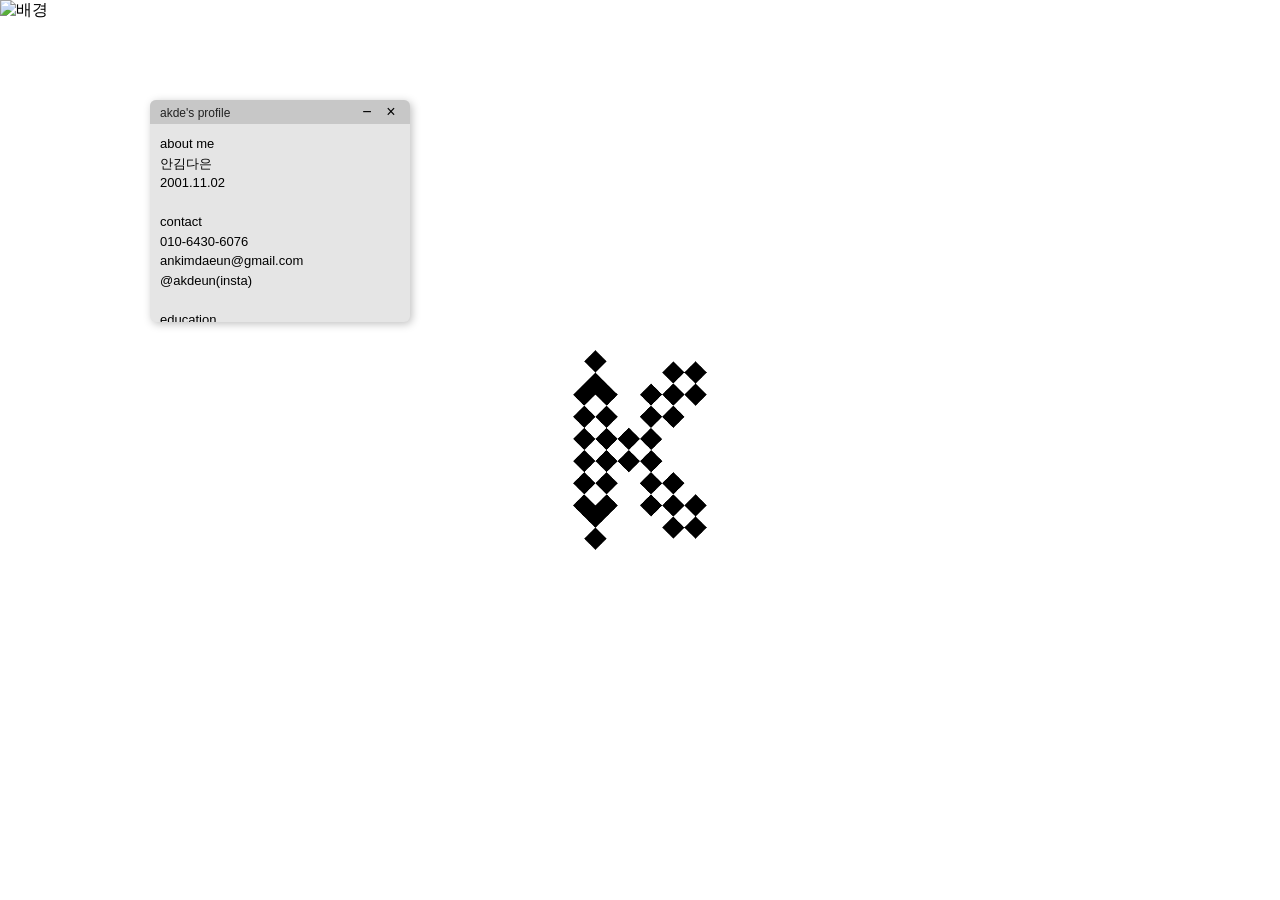
==== index.html @ 587c2b3c "Initial commit" ====
<!-- bump -->
<!DOCTYPE html>
<html lang="ko">
<head>

<!-- Google tag (gtag.js) -->
<script async src="https://www.googletagmanager.com/gtag/js?id=G-JRLHG1RQ12"></script>
<script>
  window.dataLayer = window.dataLayer || [];
  function gtag(){dataLayer.push(arguments);}
  gtag('js', new Date());

  gtag('config', 'G-JRLHG1RQ12');
</script>
  
  <meta charset="UTF-8" />
  <meta name="viewport" content="width=device-width, initial-scale=1.0" />
  <title>akde</title>

  <!-- 폰트 & 공통 스타일 -->
  <link rel="stylesheet" href="https://cdn.jsdelivr.net/gh/sunn-us/SUIT@latest/css/suit.css" />
  <link rel="stylesheet" href="style.css" />

  <!-- 노트 전용 스타일 -->
  <link rel="stylesheet" href="memo.css" />

  <!-- 파비콘 -->
  <link rel="icon" type="image/png" sizes="32x32" href="images/favicon.png?v=2">

  <link rel="stylesheet" href="cursor.css" />
  <link rel="stylesheet" href="memo.css" />
  <script src="cursor.js" defer></script>

</head>
<body>
  <!-- 배경 -->
  <img id="bgImage" src="images/bg.png" alt="배경" />

  <!-- 기존 이미지 + 말풍선 -->
  <div id="image-container">
    <img id="mainImage" src="images/gif1.gif" class="hover-invert" alt="메인 이미지" />
  </div>

  <!-- 메모 -->
  <div class="memo" id="memo1" aria-label="메모">
    <div class="memo-header">
      <span class="memo-title">akde's profile</span>
      <div class="memo-buttons">
        <button class="min-btn" type="button" aria-label="메모 축소">−</button>
        <button class="close-btn" type="button" aria-label="메모 닫기">×</button>
      </div>
    </div>

    <div class="memo-content">
      <textarea aria-label="메모 내용">
about me
안김다은
2001.11.02

contact
010-6430-6076
ankimdaeun@gmail.com
@akdeun(insta)

education
아주대학교 문화콘텐츠학과 (졸업 예정)
취득학점: 120 | 평균학점: 4.41 / 4.5

license
2종 보통 자동차운전면허증
Adobe Premiere Certification

tool
Illustrator ￭ ￭ ￭ ￭ ￭
Photoshop ￭ ￭ ￭ 
Premiere Pro ￭ ￭ ￭

experience
인턴
[2024.03 - 2024.08] HYBE 위버스컴퍼스 웹진 ‘위버스 매거진’ 크리에이티브n지원팀 소속
[2025.11 - 2026.04] SM엔터테인먼트 콘텐츠 프로모션 유닛 소속

교외
[2022.02 - 2022.12] 국립현대무용단 제14기 대학생 커뮤니케이터 ‘춤·사이’ 소속
[2022.04 - 2022.10] 제53회 대한전기학회 하계학술대회 ‘몰입형 미디어 전시 공간에서의 전자파 노출 안전 표준' 연구 참여

교내
[2022.02 - 2023.08] 학과 내 최초 문화예술학회 ‘ARTIS’ 창립 및 임원진 소속
[2022.07 - 2022.12] 수원 내 독립책방과 독립서적을 조명한 출판 콘텐츠 ‘BOOKJAK’ 기획 및 제작
[2023.03 - 2023.12] 교내 대학혁신지원사업 서포터즈 ‘AINNO’ 홍보영상팀 소속

개인작업
[2023.07 - 2023.12] 2023년의 우리를 사진과 인터뷰로 기록한 ‘322club’ 프로젝트 기획 및 비주얼 콘텐츠 제작
[2023.09 - 2024.03] 시각화 기반의 예술 창작 스튜디오 '자경단' 디자인팀 소속
[2024.09 - 2024.12] 대학 밴드 연합 공연 ‘noonisrock 눈이내릴락말락도락이다’ 기획 및 비주얼 콘텐츠 제작
[2025.02 - 2025.03] 해든 안박 ‘Snow and Ashes: The anti-war lullaby - Single’ 앨범 커버 제작

>>>> click 'AKDE' <<<<
</textarea>
    </div>

    <!-- 모서리 리사이즈 핸들 -->
    <div class="resize-handle br"></div>
    <div class="resize-handle bl"></div>
    <div class="resize-handle tr"></div>
    <div class="resize-handle tl"></div>

    <!-- 네 변 -->
    <div class="resize-handle right"></div>
    <div class="resize-handle left"></div>
    <div class="resize-handle bottom"></div>
    <div class="resize-handle top"></div>
  </div>

  <footer>
    <p>&copy; 2026 akde. All rights reserved.</p>
  </footer>

  <!-- 기존 스크립트(있다면) -->
  <script src="script.js"></script>

  <!-- 노트 스크립트 -->
  <script src="memo.js"></script>

  <!-- 커서 스타일 & 스크립트 -->
  <link rel="stylesheet" href="cursor.css">
  <script src="cursor.js" defer></script>
  <div class="trail-container"></div>
</body>
</html>
---- style.css ----
/* reset */
* {
  margin: 0;
  padding: 0;
  box-sizing: border-box;
}

/* base */
body {
  height: 100vh;
  overflow: hidden;
  display: flex;
  justify-content: center;
  align-items: center;
  flex-direction: column;
  --footer-h: 60px;
  font-family: "SUIT", sans-serif; /* ✅ 중복 body 합침 */
}

/* background */
#bgImage {
  position: fixed;
  top: 0;
  left: 0;
  width: 100vw;
  height: 100vh;
  object-fit: cover;
  z-index: -1;
}

/* main image container */
#image-container {
  position: relative;
  display: flex;
  justify-content: center;
  align-items: center;
  z-index: 1;
}

/* main image */
#mainImage {
  width: 200px;
  transition: all 0.6s ease;
  cursor: pointer;
  position: relative;
  z-index: 2;
}
#mainImage.hover-invert:hover { filter: invert(100%); }
#mainImage.no-hover:hover { filter: none; }
#mainImage.animated { opacity: 0; transform: scale(0.8); }
#mainImage.show { opacity: 1; transform: scale(1); }
#mainImage.enlarged { width: 700px; }
#mainImage.custom-cursor { cursor: url('images/cursor.png') 15 15, auto; }

/* tooltip */
.tooltip {
  position: absolute;
  top: -30px;
  left: 50%;
  transform: translateX(-50%);
  color: #fff;
  font-size: 23px;
  font-weight: bold;
  white-space: nowrap;
  opacity: 0;
  pointer-events: none;
  transition: opacity 0.3s ease;
  z-index: 3;
  display: block;
}
/* 오직 img1.png일 때만, 클래스 조건 만족 시 보여줌 */
#mainImage.has-tooltip:hover + .tooltip { opacity: 1; }

/* footer */
footer {
  position: fixed;
  left: 0; right: 0; bottom: 0;
  z-index: 50;
  height: var(--footer-h);
  display: flex;
  align-items: center;
  justify-content: center;
  text-align: center;
  font-size: 15px;
  opacity: .9;
  color: #fff;
}
footer p { padding: 0 12px; }

/* selection */
::selection {
  background: yellow;
  color: #000;
}

/* reset */
* {
  margin: 0;
  padding: 0;
  box-sizing: border-box;
}

/* base */
body {
  height: 100vh;
  overflow: hidden;
  display: flex;
  justify-content: center;
  align-items: center;
  flex-direction: column;
  --footer-h: 60px;
  font-family: "SUIT", sans-serif; /* ✅ 중복 body 합침 */
}

/* background */
#bgImage {
  position: fixed;
  top: 0;
  left: 0;
  width: 100vw;
  height: 100vh;
  object-fit: cover;
  z-index: -1;
}

/* main image container */
#image-container {
  position: relative;
  display: flex;
  justify-content: center;
  align-items: center;
  z-index: 1;
}

/* main image */
#mainImage {
  width: 200px;
  transition: all 0.6s ease;
  cursor: pointer;
  position: relative;
  z-index: 2;
}
#mainImage.hover-invert:hover { filter: invert(100%); }
#mainImage.no-hover:hover { filter: none; }
#mainImage.animated { opacity: 0; transform: scale(0.8); }
#mainImage.show { opacity: 1; transform: scale(1); }
#mainImage.enlarged { width: 700px; }
#mainImage.custom-cursor { cursor: url('images/cursor.png') 15 15, auto; }

/* tooltip */
.tooltip {
  position: absolute;
  top: -30px;
  left: 50%;
  transform: translateX(-50%);
  color: #fff;
  font-size: 23px;
  font-weight: bold;
  white-space: nowrap;
  opacity: 0;
  pointer-events: none;
  transition: opacity 0.3s ease;
  z-index: 3;
  display: block;
}
/* 오직 img1.png일 때만, 클래스 조건 만족 시 보여줌 */
#mainImage.has-tooltip:hover + .tooltip { opacity: 1; }

/* footer */
footer {
  position: fixed;
  left: 0; right: 0; bottom: 0;
  z-index: 50;
  height: var(--footer-h);
  display: flex;
  align-items: center;
  justify-content: center;
  text-align: center;
  font-size: 15px;
  opacity: .9;
  color: #fff;
}
footer p { padding: 0 12px; }

/* selection */
::selection {
  background: yellow;
  color: #000;
}

/* 📱 모바일 전용 스타일 */
@media (max-width: 768px) {
  /* (다른 페이지 호환 위해 유지) */
  .logo-wrapper img {
    height: 40px;
    top: 20px;
  }

  /* 메인 이미지 */
  #mainImage { width: 150px; }
  #mainImage.enlarged { width: 350px; }

  /* 툴팁 */
  .tooltip {
    font-size: 16px;
    top: -25px;
  }

  /* footer */
  footer { font-size: 15px; }
}
---- memo.css ----
/* ===== 메모 기본 ===== */
.memo {
  position: absolute;
  top: 100px; left: 150px;
  width: 260px; height: 222px;
  min-width: 180px;            /* 최소 크기 보호 */
  min-height: 110px;
  background: #e5e5e5;
  border: none;
  box-shadow: 2px 2px 8px rgba(0,0,0,0.25);
  border-radius: 6px;
  overflow: hidden;
  font-family: "SUIT", sans-serif;
  z-index: 9999; /* 이미지보다 항상 위 */
}

/* 상단 바 */
.memo-header {
  height: 24px;
  background: #c7c7c7;
  cursor: move;
  display: flex;
  justify-content: space-between;
  align-items: center;
  padding: 0 10px;
  user-select: none;
  font-size: 12px;
  position: relative;
  z-index: 1; /* 핸들보다 뒤 */
}


/* 좌측 타이틀(텍스트만 표시) */
.memo-title {
  width: 200px; height: 14px;
  background: none;
  display: inline-block;
  border-radius: 2px;
  color: #222;
  line-height: 14px;
  padding-top: 1px;
}

/* 우측 버튼들 */
.memo-buttons {
  display: flex;
  gap: 6px;
  align-items: center;
}

.memo-buttons button {
  width: 18px; height: 18px;
  border: none;
  background: none;
  font-size: 16px;
  line-height: 18px;
  padding: 0;
  cursor: pointer;
  border-radius: 4px;
}
.memo-buttons button:hover {
  background: #a2a2a2;
}

/* 본문 */
.memo-content {
  width: 100%; height: calc(100% - 24px);
}
.memo-content textarea {
  width: 100%; height: 100%;
  border: none;
  outline: none;
  resize: none;
  padding: 10px;
  font-size: 13px;
  line-height: 1.5;
  background: transparent;
  color: #000;
  font-family: "SUIT", sans-serif;
}

/* ===== 리사이즈 핸들 ===== */
.resize-handle {
  position: absolute;
  background: transparent;
  z-index: 2;           /* 헤더보다 위 */
  pointer-events: auto; /* 클릭 잡히게 */
}

/* 코너는 최상단 */
.br, .bl, .tr, .tl { z-index: 3; }

/* 코너 핸들: 히트영역 확대 + 살짝 바깥으로 */
.br, .bl, .tr, .tl {
  width: 16px;
  height: 16px;
  border-radius: 3px;
  /* background: rgba(0,0,0,0.06);  보이게 하고 싶으면 주석 해제 */
}

/* 각 코너 위치/커서 (±2px 바깥으로) */
.br { bottom: -2px; right: -2px; cursor: nwse-resize; }
.bl { bottom: -2px; left:  -2px; cursor: nesw-resize; }
.tr { top:    -2px; right: -2px; cursor: nesw-resize; }
.tl { top:    -2px; left:  -2px; cursor: nwse-resize; }

/* 좌우/상하 변 — 코너 16px 비워서 겹침 방지 */
.right { top: 6px;  right: 0; width: 6px;  height: calc(100% - 12px); cursor: ew-resize; }
.left  { top: 6px;  left:  0; width: 6px;  height: calc(100% - 12px); cursor: ew-resize; }
.bottom{ left: 6px; bottom: 0; width: calc(100% - 12px); height: 6px;  cursor: ns-resize; }

/* top 핸들은 헤더(24px) 피하고 좌우 6px 비워주기 */
.top   { left: 6px; top: 24px; width: calc(100% - 12px); height: 6px; cursor: ns-resize; }

/* --- 축소 시 헤더만 남기기(강제 오버라이드) --- */
.memo.minimized {
  height: 24px !important;   /* 헤더 높이만 */
  padding: 0 !important;
  overflow: hidden !important;
  border-radius: 6px !important;  /* 모서리 유지 원하면 */
  box-sizing: border-box;
}

/* 헤더를 제외한 모든 자식 숨김 */
.memo.minimized > :not(.memo-header) {
  display: none !important;
  visibility: hidden !important;
  height: 0 !important;
  margin: 0 !important;
  padding: 0 !important;
  overflow: hidden !important;
}

/* 혹시 .memo-content가 별도 높이를 먹고 있으면 완전 차단 */
.memo.minimized .memo-content,
.memo.minimized .memo-content * {
  display: none !important;
  visibility: hidden !important;
  height: 0 !important;
  margin: 0 !important;
  padding: 0 !important;
  overflow: hidden !important;
}

/* 축소 시 리사이즈 핸들/테두리 여백도 전부 OFF */

@media (max-width: 768px) {
  .memo.minimized .resize-handle {
    display: none !important;
  }

  .memo { 
    box-sizing: border-box; 
    width: 200px;   /* PC 대비 축소 */
    height: 130px;
    font-size: 12px; /* 글자 크기도 조금 줄임 */
  }

  .memo textarea {
    font-size: 12px;
  }
}
---- cursor.css ----
/* === Magic Trail (추가) === */
#magicTrail {
  position: fixed;
  inset: 0;
  pointer-events: none;
  z-index: 9999; /* 커서보다 위, 모달/툴팁과는 상황에 맞춰 조절 */
}

/* 접근성 & 모바일: 자동 비활성화 */
@media (pointer: coarse), (prefers-reduced-motion: reduce) {
  #magicTrail { display: none; }
}
---- memo.css ----
/* ===== 메모 기본 ===== */
.memo {
  position: absolute;
  top: 100px; left: 150px;
  width: 260px; height: 222px;
  min-width: 180px;            /* 최소 크기 보호 */
  min-height: 110px;
  background: #e5e5e5;
  border: none;
  box-shadow: 2px 2px 8px rgba(0,0,0,0.25);
  border-radius: 6px;
  overflow: hidden;
  font-family: "SUIT", sans-serif;
  z-index: 9999; /* 이미지보다 항상 위 */
}

/* 상단 바 */
.memo-header {
  height: 24px;
  background: #c7c7c7;
  cursor: move;
  display: flex;
  justify-content: space-between;
  align-items: center;
  padding: 0 10px;
  user-select: none;
  font-size: 12px;
  position: relative;
  z-index: 1; /* 핸들보다 뒤 */
}


/* 좌측 타이틀(텍스트만 표시) */
.memo-title {
  width: 200px; height: 14px;
  background: none;
  display: inline-block;
  border-radius: 2px;
  color: #222;
  line-height: 14px;
  padding-top: 1px;
}

/* 우측 버튼들 */
.memo-buttons {
  display: flex;
  gap: 6px;
  align-items: center;
}

.memo-buttons button {
  width: 18px; height: 18px;
  border: none;
  background: none;
  font-size: 16px;
  line-height: 18px;
  padding: 0;
  cursor: pointer;
  border-radius: 4px;
}
.memo-buttons button:hover {
  background: #a2a2a2;
}

/* 본문 */
.memo-content {
  width: 100%; height: calc(100% - 24px);
}
.memo-content textarea {
  width: 100%; height: 100%;
  border: none;
  outline: none;
  resize: none;
  padding: 10px;
  font-size: 13px;
  line-height: 1.5;
  background: transparent;
  color: #000;
  font-family: "SUIT", sans-serif;
}

/* ===== 리사이즈 핸들 ===== */
.resize-handle {
  position: absolute;
  background: transparent;
  z-index: 2;           /* 헤더보다 위 */
  pointer-events: auto; /* 클릭 잡히게 */
}

/* 코너는 최상단 */
.br, .bl, .tr, .tl { z-index: 3; }

/* 코너 핸들: 히트영역 확대 + 살짝 바깥으로 */
.br, .bl, .tr, .tl {
  width: 16px;
  height: 16px;
  border-radius: 3px;
  /* background: rgba(0,0,0,0.06);  보이게 하고 싶으면 주석 해제 */
}

/* 각 코너 위치/커서 (±2px 바깥으로) */
.br { bottom: -2px; right: -2px; cursor: nwse-resize; }
.bl { bottom: -2px; left:  -2px; cursor: nesw-resize; }
.tr { top:    -2px; right: -2px; cursor: nesw-resize; }
.tl { top:    -2px; left:  -2px; cursor: nwse-resize; }

/* 좌우/상하 변 — 코너 16px 비워서 겹침 방지 */
.right { top: 6px;  right: 0; width: 6px;  height: calc(100% - 12px); cursor: ew-resize; }
.left  { top: 6px;  left:  0; width: 6px;  height: calc(100% - 12px); cursor: ew-resize; }
.bottom{ left: 6px; bottom: 0; width: calc(100% - 12px); height: 6px;  cursor: ns-resize; }

/* top 핸들은 헤더(24px) 피하고 좌우 6px 비워주기 */
.top   { left: 6px; top: 24px; width: calc(100% - 12px); height: 6px; cursor: ns-resize; }

/* --- 축소 시 헤더만 남기기(강제 오버라이드) --- */
.memo.minimized {
  height: 24px !important;   /* 헤더 높이만 */
  padding: 0 !important;
  overflow: hidden !important;
  border-radius: 6px !important;  /* 모서리 유지 원하면 */
  box-sizing: border-box;
}

/* 헤더를 제외한 모든 자식 숨김 */
.memo.minimized > :not(.memo-header) {
  display: none !important;
  visibility: hidden !important;
  height: 0 !important;
  margin: 0 !important;
  padding: 0 !important;
  overflow: hidden !important;
}

/* 혹시 .memo-content가 별도 높이를 먹고 있으면 완전 차단 */
.memo.minimized .memo-content,
.memo.minimized .memo-content * {
  display: none !important;
  visibility: hidden !important;
  height: 0 !important;
  margin: 0 !important;
  padding: 0 !important;
  overflow: hidden !important;
}

/* 축소 시 리사이즈 핸들/테두리 여백도 전부 OFF */

@media (max-width: 768px) {
  .memo.minimized .resize-handle {
    display: none !important;
  }

  .memo { 
    box-sizing: border-box; 
    width: 200px;   /* PC 대비 축소 */
    height: 130px;
    font-size: 12px; /* 글자 크기도 조금 줄임 */
  }

  .memo textarea {
    font-size: 12px;
  }
}
---- cursor.css ----
/* === Magic Trail (추가) === */
#magicTrail {
  position: fixed;
  inset: 0;
  pointer-events: none;
  z-index: 9999; /* 커서보다 위, 모달/툴팁과는 상황에 맞춰 조절 */
}

/* 접근성 & 모바일: 자동 비활성화 */
@media (pointer: coarse), (prefers-reduced-motion: reduce) {
  #magicTrail { display: none; }
}
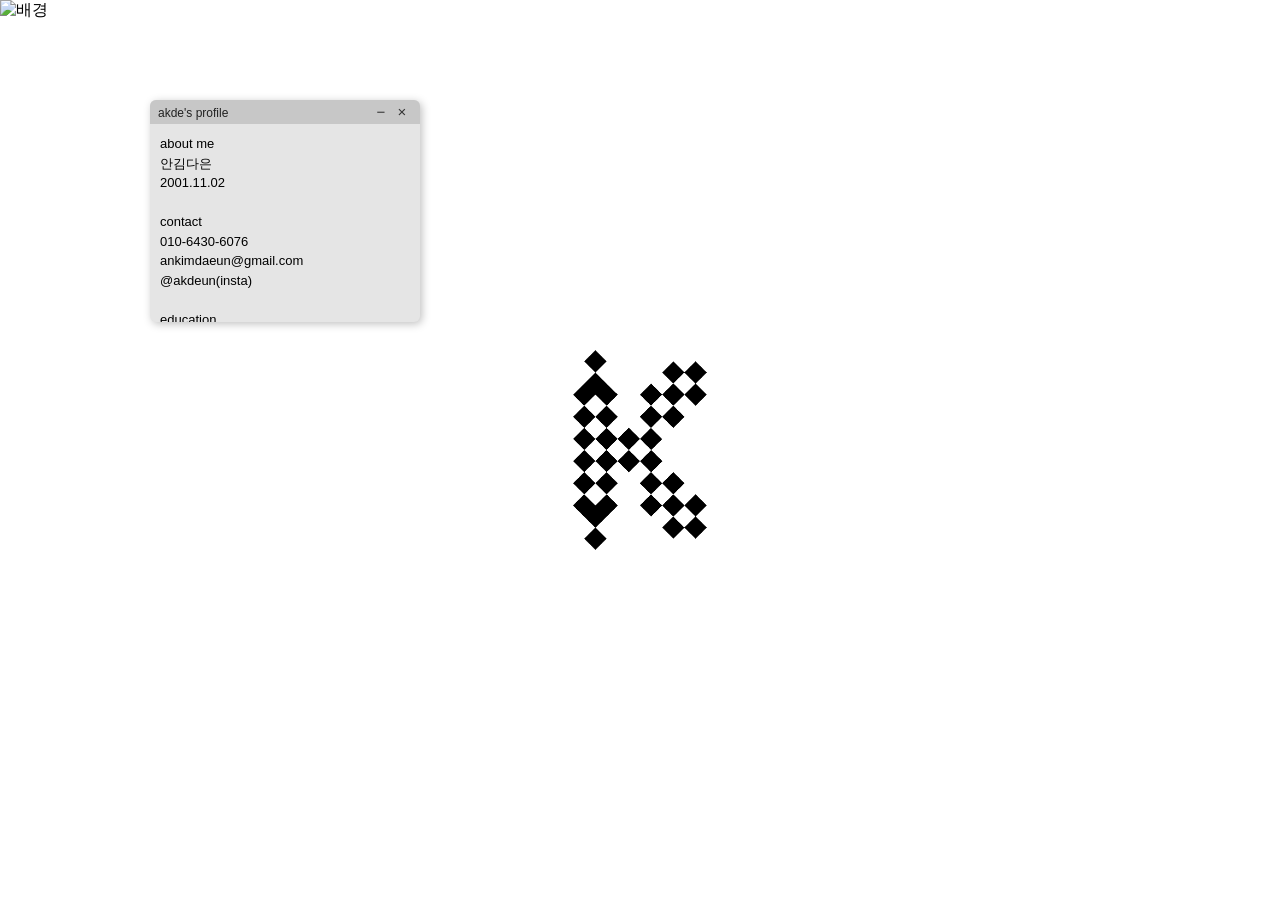
==== commit 687332e0: "모바일 footer 및 메모 UI 수정" ====
--- a/index.html
+++ b/index.html
@@ -68,7 +68,7 @@
 
 license
 2종 보통 자동차운전면허증
-Adobe Premiere Certification
+Adobe Certified Professional (Premiere Pro)
 
 tool
 Illustrator ￭ ￭ ￭ ￭ ￭
--- a/memo.css
+++ b/memo.css
@@ -2,7 +2,7 @@
 .memo {
   position: absolute;
   top: 100px; left: 150px;
-  width: 260px; height: 222px;
+  width: 270px; height: 222px;
   min-width: 180px;            /* 최소 크기 보호 */
   min-height: 110px;
   background: #e5e5e5;
@@ -160,3 +160,35 @@
     font-size: 12px;
   }
 }
+
+/* Memo Header */
+
+.memo-header{
+
+  padding:0 8px;
+
+}
+
+.memo-buttons{
+
+  gap:1px;
+
+}
+
+.memo-buttons button{
+
+  width:20px;
+  height:20px;
+
+  color:#333;
+
+  font-size:15px;
+  line-height:20px;
+
+}
+
+.memo-buttons button:hover{
+
+  background:none;
+
+}
--- a/memo.css
+++ b/memo.css
@@ -2,7 +2,7 @@
 .memo {
   position: absolute;
   top: 100px; left: 150px;
-  width: 260px; height: 222px;
+  width: 270px; height: 222px;
   min-width: 180px;            /* 최소 크기 보호 */
   min-height: 110px;
   background: #e5e5e5;
@@ -160,3 +160,35 @@
     font-size: 12px;
   }
 }
+
+/* Memo Header */
+
+.memo-header{
+
+  padding:0 8px;
+
+}
+
+.memo-buttons{
+
+  gap:1px;
+
+}
+
+.memo-buttons button{
+
+  width:20px;
+  height:20px;
+
+  color:#333;
+
+  font-size:15px;
+  line-height:20px;
+
+}
+
+.memo-buttons button:hover{
+
+  background:none;
+
+}
